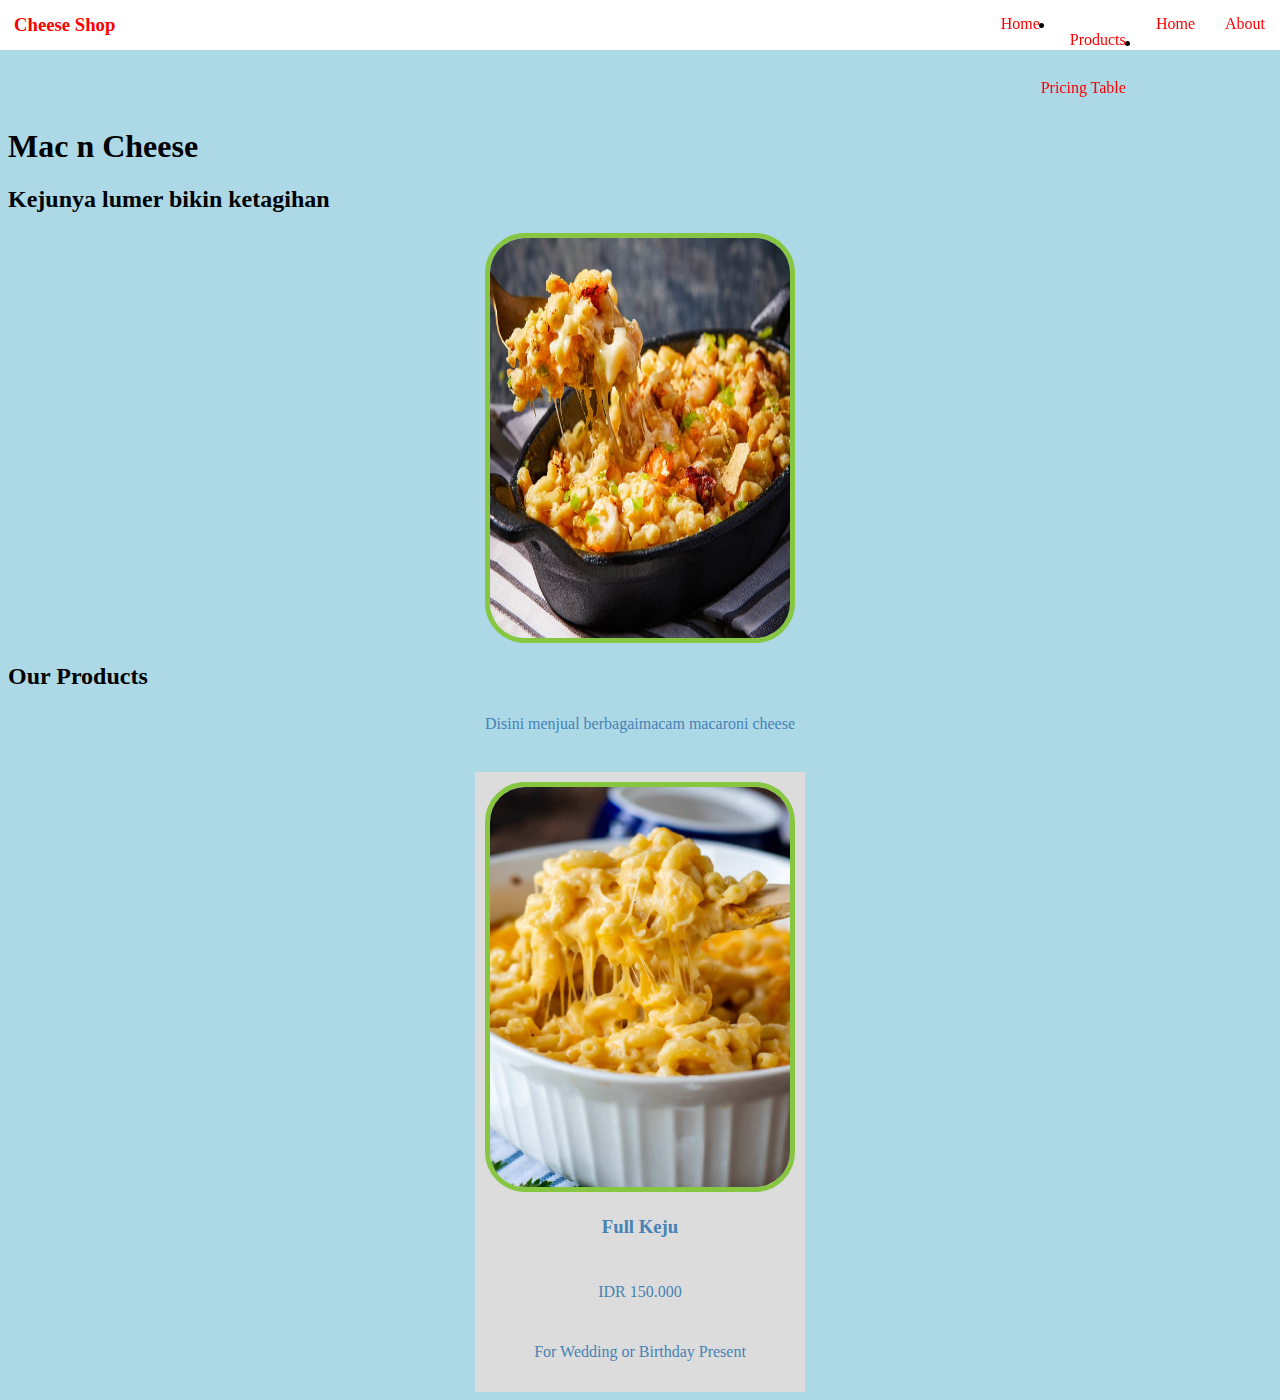
==== project/index.html @ c50f20dc "Add files via upload" ====
<html lang="en">
  <head>
    <meta charset="UTF-8" />
    <meta http-equiv="X-UA-Compatible" content="IE=edge" />
    <meta name="viewport" content="width=device-width, initial-scale=1.0" />
    <title>Document</title>
    <link rel="stylesheet" href="style.css" />
  </head>
  <body>
    <header>
      <div class="main-header">
        <h3 class="header-info">Cheese Shop</h3>
        <nav>
          <div class="dropdown">
            <div>
              <a href="index.html">Home</a>
            </div>
            <div class="dropdown-content">
              <ul>
                <li class="dropdown-item">
                  <a href="#products" class="dropdown-item"> Products </a>
                </li>
                <li class="dropdown-item">
                  <a href="#pricing-table" class="dropdown-item">
                    Pricing Table
                  </a>
                </li>
              </ul>
            </div>
          </div>
          <a href="#home">Home</a>
          <a href="about.html">About</a>
        </nav>
       
      </div>
    </header>

    <main class="text-center">
      <h1>Mac n Cheese</h1>
      <h2>Kejunya lumer bikin ketagihan</h2>

      <img class="fohon" src="mac.jpg" alt="">
      
      <section id="products">
        <h2 class="header">Our Products</h2>
        <p class="header">Disini menjual berbagaimacam macaroni cheese</p>
        <br />
        <div class="items">
          <div class="item">
            <img
              src="maccanches.jpg"
              class="portrait"
              width="260px"
              height="auto"
            />
            <h3>Full Keju</h3>
            <p>IDR 150.000</p>
            <p>For Wedding or Birthday Present</p>
          </div>
        </div>
      </section>
---- project/style.css ----
.absolute{
    position: absolute;
    border: 2px solid steelblue;
    right: 0;
    bottom: 0;
}

.sticky{
    position: sticky;
    border: 2px solid steelblue;
    right: 0;
    bottom: 50px;
}
/*
nav{
    width: 200px;
    margin: 0;
    padding: 0;
}
a{
    display: block;
    background-color: blue;
    text-decoration: none;
    color: whitesmoke;
    padding: 4px;
    float: left;
    min-width: 90px;
}
a:hover{
    background-color: burlywood;
}
*/

nav{
    position: absolute;
    right: 0;
    display: flex;
}
a{
    text-decoration:none;
    color: red;
    padding: 15px;
    float: left;
}
a:hover{
    background-color: burlywood;
}

body {
    margin-top: 10%;
    background: lightblue url("img_tree.gif") no-repeat fixed center;
      
}

.main-header {
    background-color: white;
    padding-left: 10px;
    position: fixed;
    top: 0px;
    left: 0px;
    right: 0px;
    height: 50px;
}
.header-info {
    text-align: left;
    color: red;
    padding: 0px;
    margin: 14px;
    position: absolute;
    left: 0px;
}

.items {
    display: flex;
    justify-content:center;
}
.item {
    background-color: gainsboro;
    display: flex;
    flex-direction: column;
    padding: 10px;
}
.portrait {
    max-width: 100%;
    max-height: 100%;
}
.item h3, p {
    text-align: center;
    padding: 5px;
    color: steelblue;
}

div.about {
    display: flex;
    justify-content: center;
    margin-left: auto;
    margin-right: auto;
    margin-top: 5px;
    margin-bottom: 30px;
    background-color: blanchedalmond;
    width: 80%;
  }
  .about {
    text-align: left;
    color: black;
    padding: 10px;
    width: 100%;
  }
  div.image-about {
    margin-bottom: auto;
    margin-top: auto;
  }
  img.about-us {
    max-width: 100%;
    max-height: 100%;
  }

  .fohon{
    
        display: block;
        margin-left: auto;
        margin-right: auto;
    
  }

  img {
    width: 300px;
    height: 400px;
    border-radius: 40px;
    border: #87c641 5px solid;
  }

  p {
    text-align: center;
    padding: 5px;
    color: steelblue;
  }

  div.about {
    display: flex;
    justify-content: center;
    margin-left: auto;
    margin-right: auto;
    margin-top: 5px;
    margin-bottom: 30px;
    background-color: blanchedalmond;
    width: 80%;
  }

  .warna{
    color: red;
  }

  .warni{
    color: red;
  }
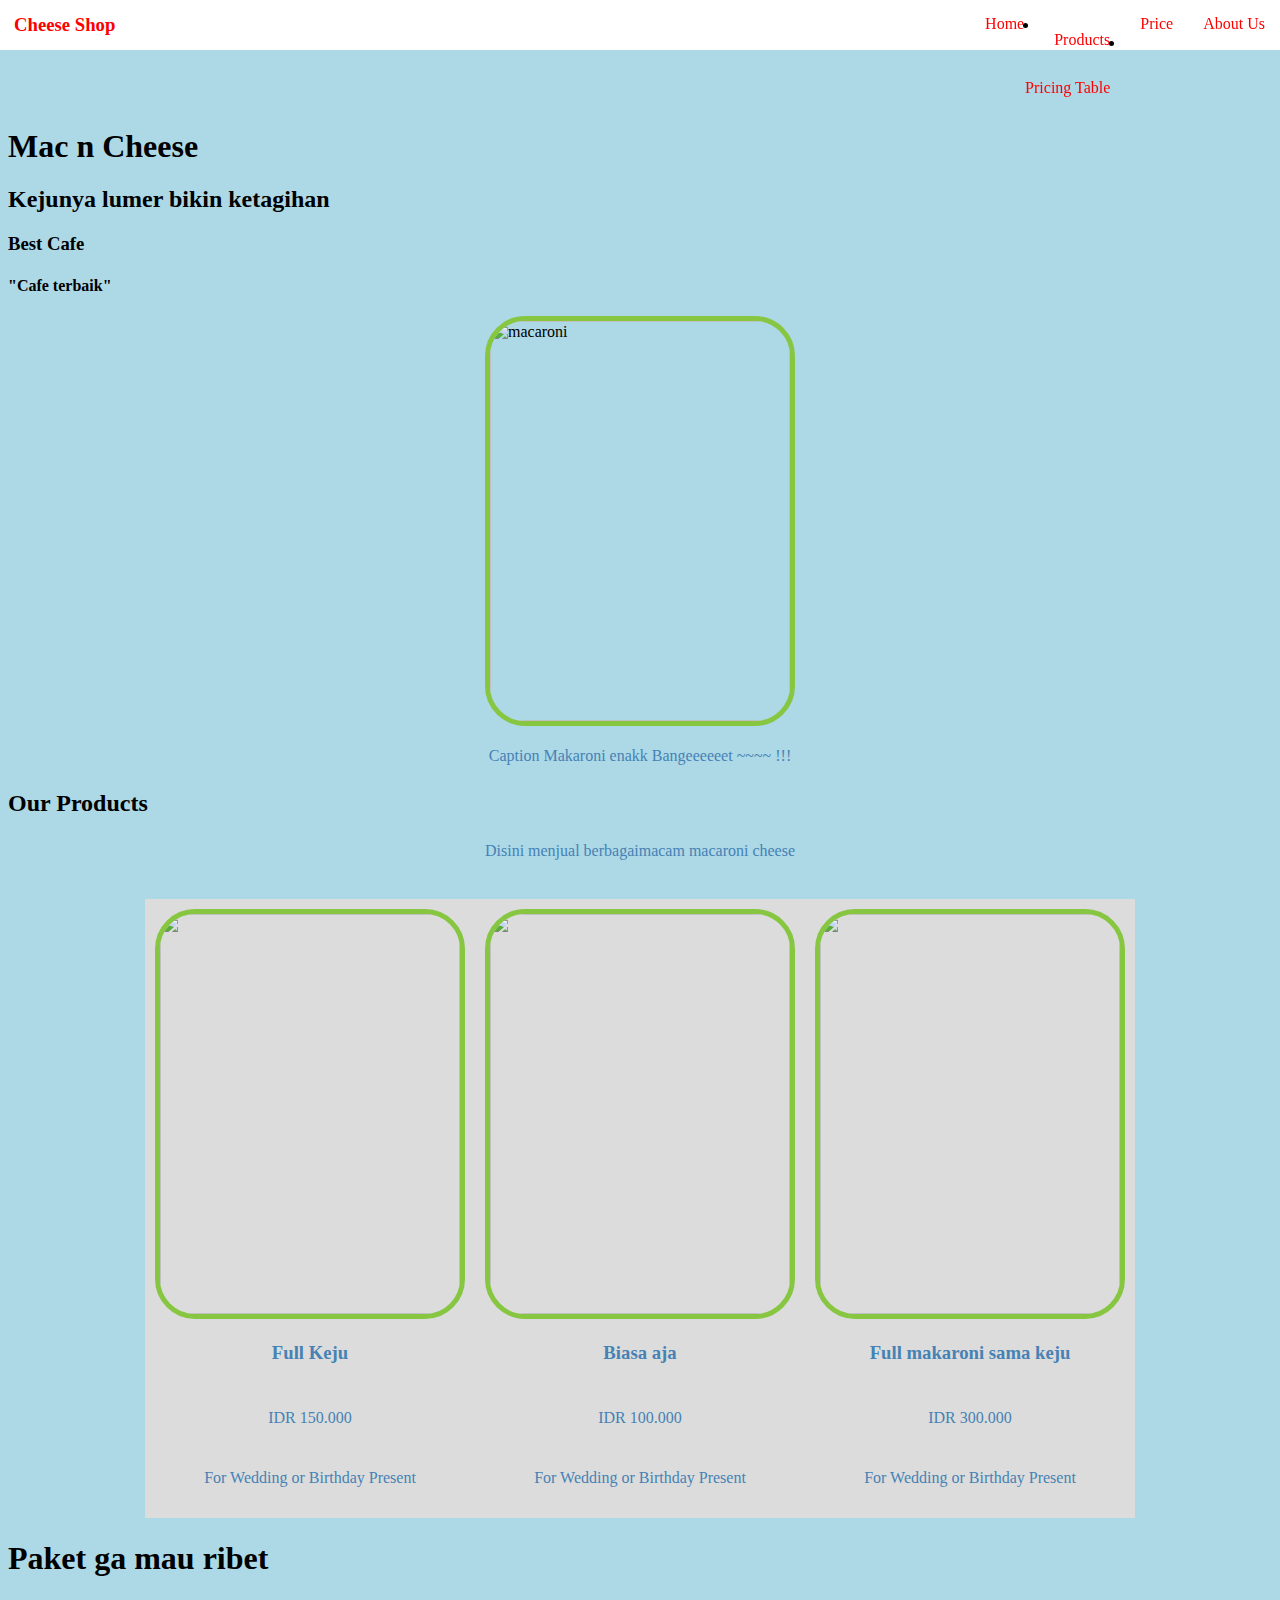
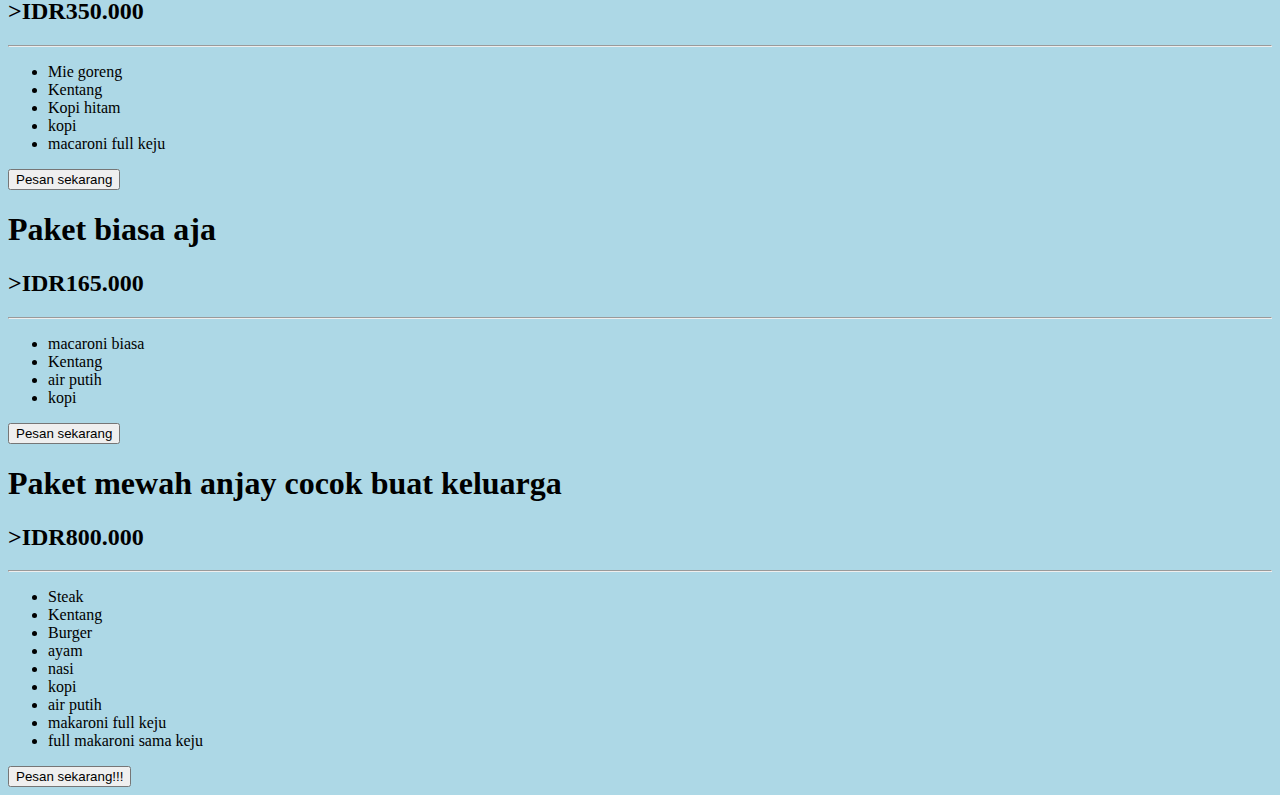
==== commit 27e9f284: "Update index.html" ====
--- a/project/index.html
+++ b/project/index.html
@@ -1,9 +1,8 @@
 <html lang="en">
   <head>
     <meta charset="UTF-8" />
-    <meta http-equiv="X-UA-Compatible" content="IE=edge" />
-    <meta name="viewport" content="width=device-width, initial-scale=1.0" />
-    <title>Document</title>
+   <meta name="viewport" content="width=device-width, initial-scale=1.0" />
+    <title>Cafees</title>
     <link rel="stylesheet" href="style.css" />
   </head>
   <body>
@@ -18,28 +17,31 @@
             <div class="dropdown-content">
               <ul>
                 <li class="dropdown-item">
-                  <a href="#products" class="dropdown-item"> Products </a>
+                  <a class="dropdown-item" href="#products" > Products </a>
                 </li>
                 <li class="dropdown-item">
-                  <a href="#pricing-table" class="dropdown-item">
+                  <a  class="dropdown-item" href="#pricing-table">
                     Pricing Table
                   </a>
                 </li>
               </ul>
             </div>
           </div>
-          <a href="#home">Home</a>
-          <a href="about.html">About</a>
+          
+          <a href="#price">Price</a>
+          <a href="about.html">About Us</a>
         </nav>
        
       </div>
     </header>
-
     <main class="text-center">
       <h1>Mac n Cheese</h1>
       <h2>Kejunya lumer bikin ketagihan</h2>
-
-      <img class="fohon" src="mac.jpg" alt="">
+      <h3>Best Cafe</h3>
+      <h4>"Cafe terbaik"</h4>
+      <img class="fohon" src="assets/mac.jpg" 
+      alt="macaroni">
+      <p>Caption Makaroni enakk Bangeeeeeet ~~~~ !!!</p>
       
       <section id="products">
         <h2 class="header">Our Products</h2>
@@ -48,7 +50,7 @@
         <div class="items">
           <div class="item">
             <img
-              src="maccanches.jpg"
+              src="assets/maccanches.jpg"
               class="portrait"
               width="260px"
               height="auto"
@@ -57,5 +59,104 @@
             <p>IDR 150.000</p>
             <p>For Wedding or Birthday Present</p>
           </div>
+
+          <div class="item">
+            <img
+              src="assets/mac n cheese.jpg"
+              class="portrait"
+              width="260px"
+              height="auto"
+            />
+            <h3>Biasa aja</h3>
+            <p>IDR 100.000</p>
+            <p>For Wedding or Birthday Present</p>
+          </div>
+
+          <div class="item">
+            <img
+              src="https://upload.wikimedia.org/wikipedia/commons/4/44/Original_Mac_n_Cheese_.jpg"
+              class="portrait"
+              width="260px"
+              height="auto"
+            />
+            <h3>Full makaroni sama keju</h3>
+            <p>IDR 300.000</p>
+            <p>For Wedding or Birthday Present</p>
+          </div>
         </div>
-      </section>+      </section>
+      <section id="#pricing-table">
+        <div class="container">
+          <div class="tab">
+            <div class="tab-header">
+              <div>
+                <h1 class="name">Paket ga mau ribet</h1>
+              </div>
+              <div>
+                <h2 class="price">>IDR350.000</h2>
+              </div>
+            </div>
+            <hr />
+            <ul class="list">
+              <li>Mie goreng</li>
+              <li> Kentang </li>
+              <li>Kopi hitam</li>
+              <li>kopi</li>
+              <li>macaroni full keju</li>
+            
+            </ul>
+            <button>Pesan sekarang</button>
+          </div>
+
+          <div class="tab">
+            <div class="tab-header">
+              <div>
+                <h1 class="name">Paket biasa aja</h1>
+              </div>
+              <div>
+                <h2 class="price">>IDR165.000</h2>
+              </div>
+            </div>
+            <hr />
+            <ul class="list">
+              <li>macaroni biasa</li>
+              <li> Kentang </li>
+              <li> air putih</li>
+              <li> kopi </li>
+            
+            </ul>
+            <button>Pesan sekarang</button>
+          </div>
+
+          <div class="tab">
+            <div class="tab-header">
+              <div>
+                <h1 class="name">Paket mewah anjay cocok buat keluarga</h1>
+              </div>
+              <div>
+                <h2 class="price">>IDR800.000</h2>
+              </div>
+            </div>
+            <hr />
+            <ul class="list">
+              <li>Steak </li>
+              <li> Kentang</li>
+              <li>Burger</li>
+              <li>ayam</li>
+              <li>nasi</li>
+              <li>kopi</li>
+              <li>air putih</li>
+              <li> makaroni full keju</li>
+              <li> full makaroni sama keju</li>
+            </ul>
+            <button>Pesan sekarang!!!</button>
+          </div>
+          <!-- Copy paste div class=”tab” disini -->
+        </div>
+      </section>
+            <!-- Meeting 06 End -->
+    </main>
+    <footer></footer>
+    <!-- Meeting 01 End -->
+  </body>
+</html>
